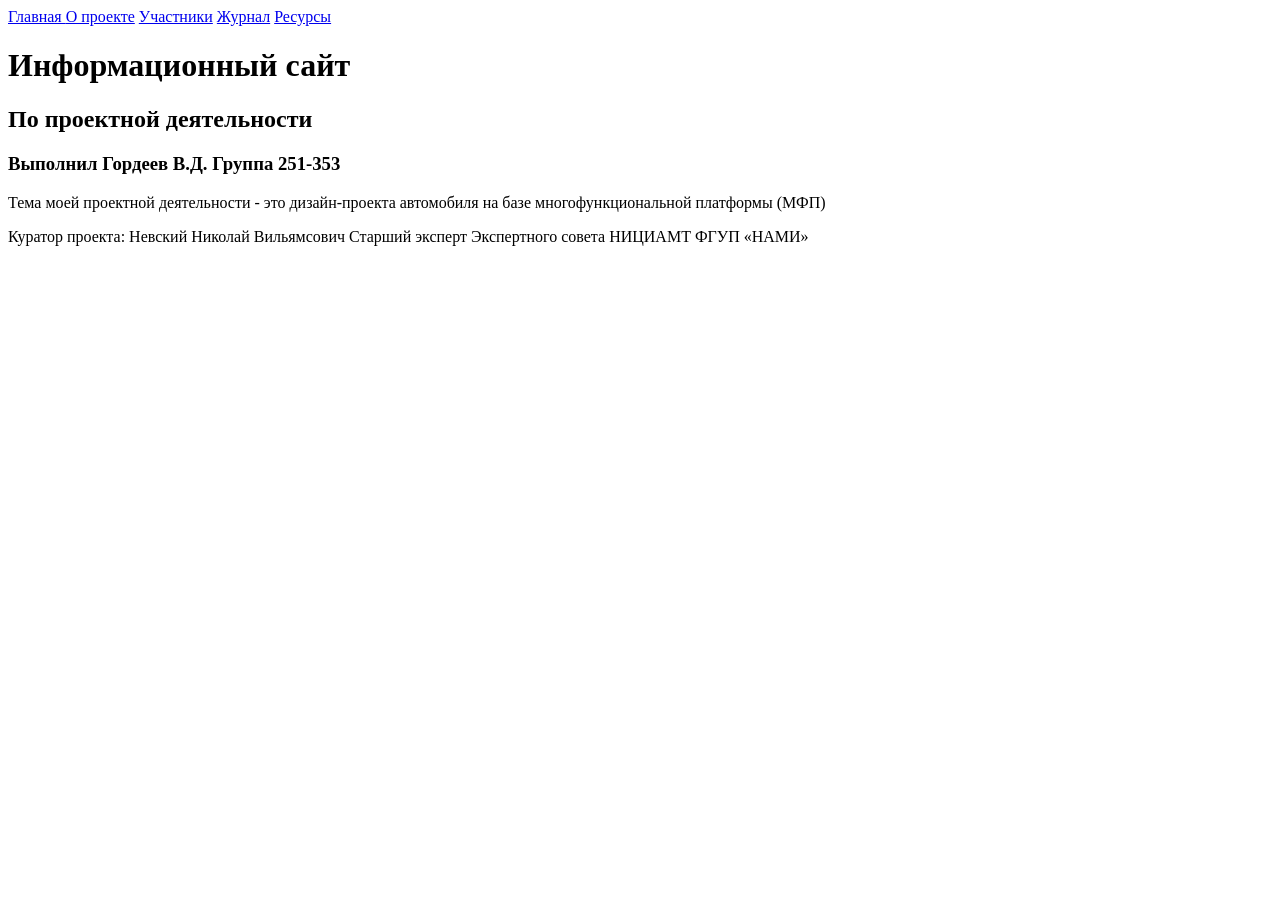
==== index.html @ eaecf3d2 "Create index.html" ====
<!DOCTYPE html>
<html lang="en">
<head>
    <meta charset="UTF-8">
    <meta name="viewport" content="width=device-width, initial-scale=1.0">
    <title>Главная</title>
    <link rel="stylesheet" href="css.css">
</head>
<body>
    <div class="header"> 
        <a href="index.html">Главная</f>
        <a href="project.html">О проекте</a>
        <a href="members.html">Участники</a>
        <a href="history.html">Журнал</a>
        <a href="sourse.html">Ресурсы</a>
    </div>
    <div>
    <h1>Информационный сайт</h1>
    <h2>По проектной деятельности</h2>
    <h3>Выполнил Гордеев В.Д. Группа 251-353</h3>
    </div>
    <div>
        <p>Тема моей проектной деятельности - это дизайн-проекта автомобиля на базе многофункциональной платформы (МФП)</p>
        <p>Куратор проекта: Невский Николай Вильямсович
Старший эксперт Экспертного совета НИЦИАМТ ФГУП «НАМИ»
</p>
    </div>
    
</body>
</html>
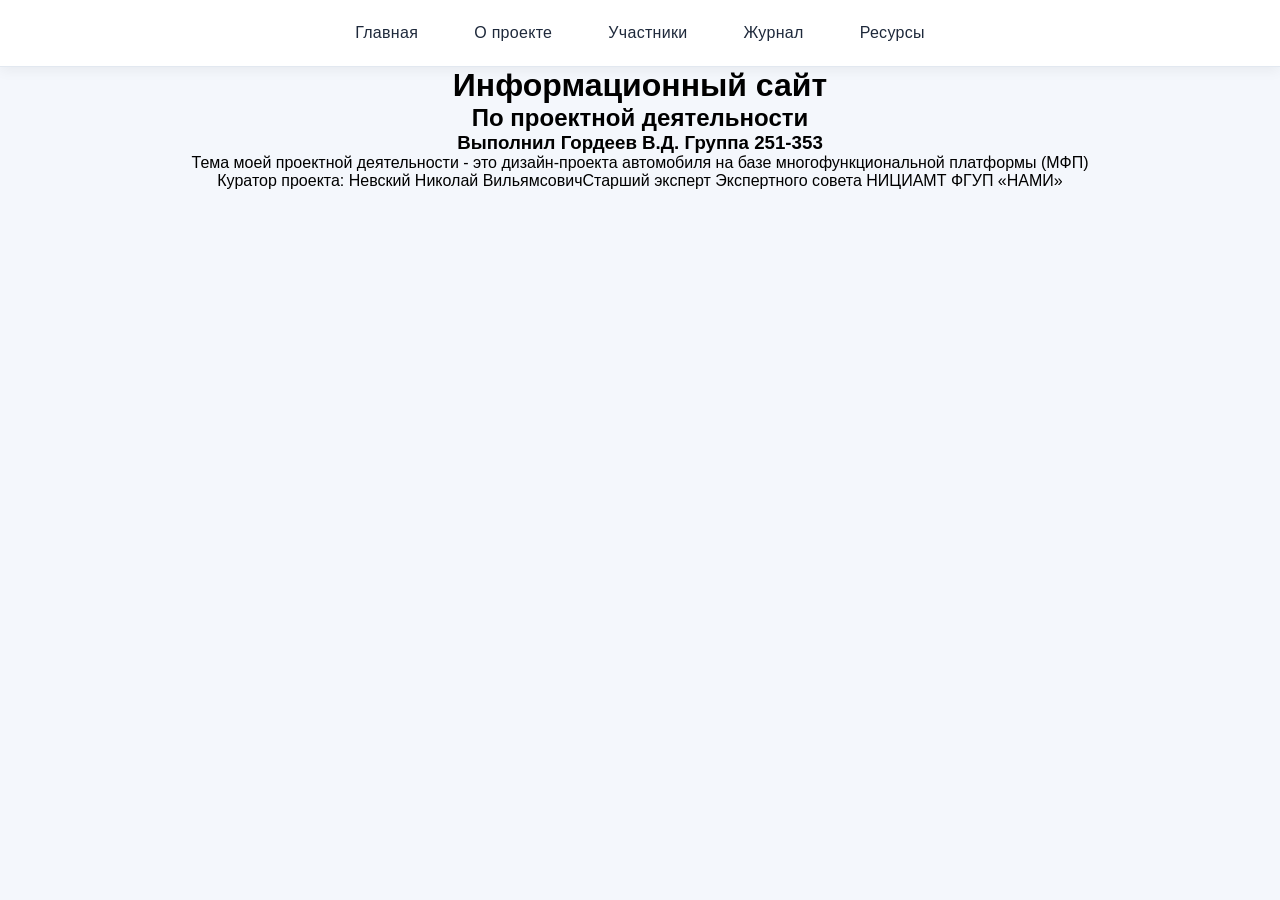
==== commit 8e2816ed: "Update index.html" ====
--- a/index.html
+++ b/index.html
@@ -14,16 +14,12 @@
         <a href="history.html">Журнал</a>
         <a href="sourse.html">Ресурсы</a>
     </div>
-    <div>
-    <h1>Информационный сайт</h1>
-    <h2>По проектной деятельности</h2>
-    <h3>Выполнил Гордеев В.Д. Группа 251-353</h3>
-    </div>
-    <div>
+        <div style="text-align: center;">
+        <h1>Информационный сайт</h1>
+        <h2>По проектной деятельности</h2>
+        <h3>Выполнил Гордеев В.Д. Группа 251-353</h3>
         <p>Тема моей проектной деятельности - это дизайн-проекта автомобиля на базе многофункциональной платформы (МФП)</p>
-        <p>Куратор проекта: Невский Николай Вильямсович
-Старший эксперт Экспертного совета НИЦИАМТ ФГУП «НАМИ»
-</p>
+        <p>Куратор проекта: Невский Николай ВильямсовичСтарший эксперт Экспертного совета НИЦИАМТ ФГУП «НАМИ»</p>
     </div>
     
 </body>
--- a/css.css
+++ b/css.css
@@ -0,0 +1,173 @@
+        * {
+            margin: 0;
+            padding: 0;
+            box-sizing: border-box;
+        }
+
+        body {
+            background: #f4f7fc;
+            font-family: 'Segoe UI', Roboto, 'Helvetica Neue', sans-serif;
+            display: flex;
+            flex-direction: column;      
+            min-height: 100vh;
+        }
+
+        /*  ШАПКА  */
+        .header {
+            background-color: #ffffff;
+            width: 100%;
+            padding: 1rem 2rem;
+            box-shadow: 0 4px 12px rgba(0, 0, 0, 0.05);
+            border-bottom: 1px solid #e2e8f0;
+            position: sticky;    /* прилипает при скролле, но всегда сверху */
+            top: 0;
+            z-index: 100;
+            display: flex;
+            justify-content: center;
+            gap: 2rem;
+            flex-wrap: wrap;
+        }
+
+        /* Стили ссылок в шапке */
+        .header a {
+            text-decoration: none;
+            font-size: 1rem;
+            font-weight: 500;
+            color: #1e293b;
+            padding: 0.5rem 0.75rem;
+            transition: all 0.2s ease;
+            border-radius: 8px;
+            letter-spacing: 0.3px;
+        }
+
+        .header a:hover {
+            color: #0066cc;
+            background-color: #f1f5f9;
+            transform: translateY(-1px);
+        }
+
+        /*КОНТЕЙНЕР ЛЕНТЫ НОВОСТЕЙ */
+        .news-container {
+            flex: 1;
+            display: flex;
+            justify-content: center;
+            padding: 2rem 1rem 3rem 1rem;
+        }
+
+        .news-feed {
+            max-width: 880px;
+            width: 100%;
+            background: #ffffff;
+            border-radius: 1.75rem;
+            box-shadow: 0 12px 30px rgba(0, 0, 0, 0.08);
+            overflow-y: auto;        /* скролл внутри, если новостей много */
+            overflow-x: hidden;
+            padding: 1.5rem 1.8rem 2rem 1.8rem;
+            scroll-behavior: smooth;
+            max-height: 75vh;         /* ограничиваем высоту, чтобы скроллились новости */
+        }
+
+        /* кастомный скроллбар */
+        .news-feed::-webkit-scrollbar {
+            width: 6px;
+        }
+        .news-feed::-webkit-scrollbar-track {
+            background: #eef2f6;
+            border-radius: 10px;
+        }
+        .news-feed::-webkit-scrollbar-thumb {
+            background: #b9c4d1;
+            border-radius: 10px;
+        }
+
+        /* заголовок внутри ленты */
+        .feed-header {
+            text-align: center;
+            margin-bottom: 2rem;
+            padding-bottom: 0.5rem;
+            border-bottom: 2px solid #eef2f8;
+        }
+        .feed-header h1 {
+            font-size: 2rem;
+            font-weight: 700;
+            background: linear-gradient(135deg, #1f2e3f, #2c4c6c);
+            background-clip: text;
+            -webkit-background-clip: text;
+            color: transparent;
+            margin-bottom: 0.3rem;
+        }
+        .feed-header p {
+            color: #5c6f87;
+            font-size: 0.85rem;
+        }
+
+        /* НОВОСТНАЯ КАРТОЧКА */
+        .news-card {
+            display: flex;
+            flex-direction: column;
+            background: #ffffff;
+            border-radius: 1.25rem;
+            margin-bottom: 2rem;
+            box-shadow: 0 2px 8px rgba(0, 0, 0, 0.03), 0 1px 2px rgba(0, 0, 0, 0.05);
+            transition: all 0.25s ease;
+            border: 1px solid #eef2fa;
+            overflow: hidden;
+        }
+        .news-card:hover {
+            transform: translateY(-3px);
+            box-shadow: 0 18px 28px -12px rgba(0, 0, 0, 0.12);
+            border-color: #dfe7f0;
+        }
+
+        .news-image {
+            width: 100%;
+            height: 210px;
+            object-fit: cover;
+            background: #dce5ef;
+            display: block;
+        }
+
+        .news-content {
+            padding: 1.2rem 1.4rem 1.4rem 1.4rem;
+        }
+
+        .news-title {
+            font-size: 1.35rem;
+            font-weight: 700;
+            color: #0f2b3d;
+            margin-bottom: 0.6rem;
+            line-height: 1.3;
+        }
+
+        .news-description {
+            font-size: 0.98rem;
+            color: #2c3f55;
+            line-height: 1.5;
+            margin-bottom: 0.75rem;
+        }
+
+        .news-meta {
+            display: flex;
+            align-items: center;
+            gap: 12px;
+            font-size: 0.75rem;
+            color: #7d8eaa;
+            border-top: 1px solid #eff3fa;
+            padding-top: 0.7rem;
+            margin-top: 0.2rem;
+        }
+
+        /* плавное появление карточек */
+        .news-card {
+            animation: fadeUp 0.35s ease;
+        }
+        @keyframes fadeUp {
+            from {
+                opacity: 0;
+                transform: translateY(12px);
+            }
+            to {
+                opacity: 1;
+                transform: translateY(0);
+            }
+        }
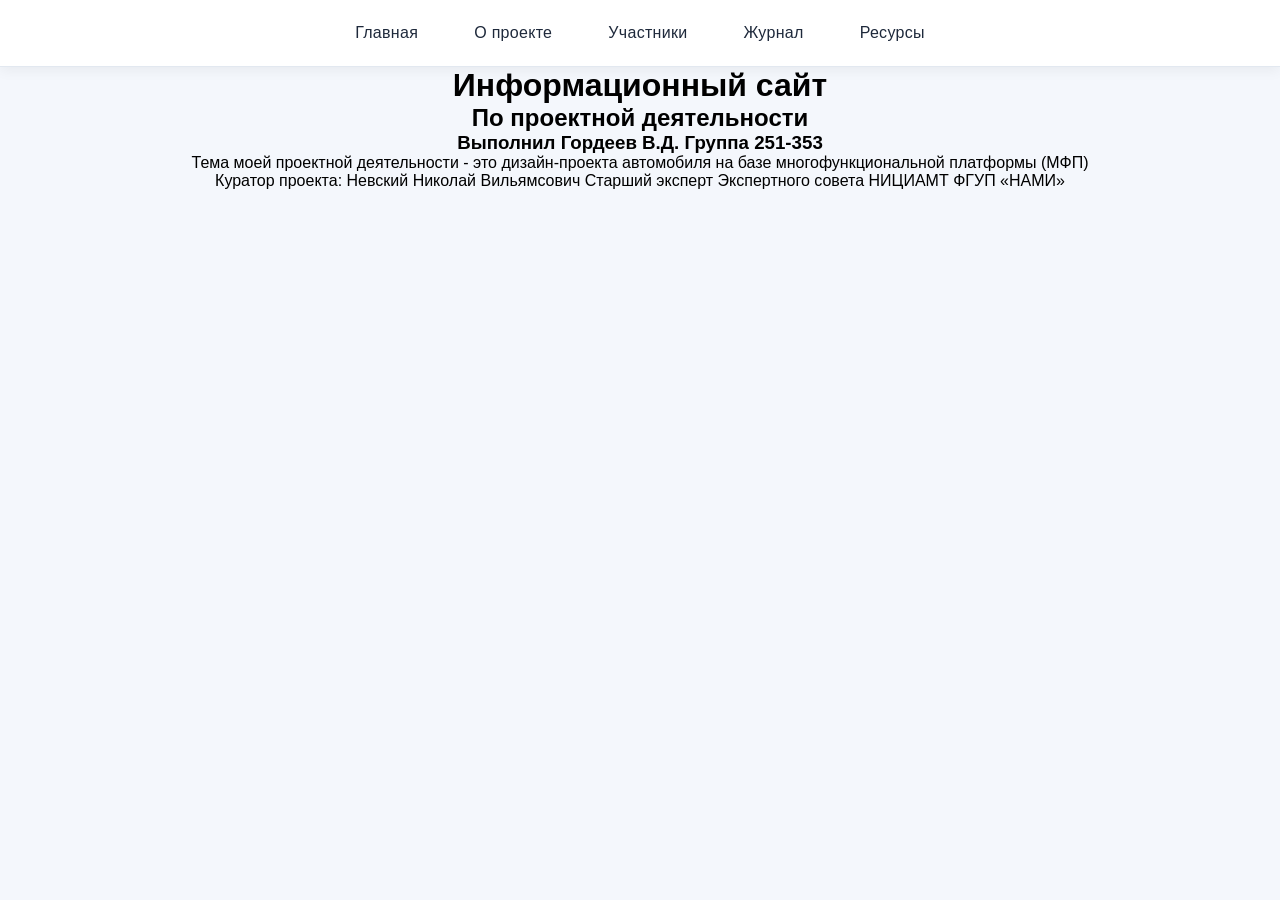
==== commit cf78af1c: "Update index.html" ====
--- a/index.html
+++ b/index.html
@@ -19,7 +19,7 @@
         <h2>По проектной деятельности</h2>
         <h3>Выполнил Гордеев В.Д. Группа 251-353</h3>
         <p>Тема моей проектной деятельности - это дизайн-проекта автомобиля на базе многофункциональной платформы (МФП)</p>
-        <p>Куратор проекта: Невский Николай ВильямсовичСтарший эксперт Экспертного совета НИЦИАМТ ФГУП «НАМИ»</p>
+        <p>Куратор проекта: Невский Николай Вильямсович Старший эксперт Экспертного совета НИЦИАМТ ФГУП «НАМИ»</p>
     </div>
     
 </body>
--- a/css.css
+++ b/css.css
@@ -55,6 +55,7 @@
         }
 
         .news-feed {
+            margin-left: 21%;
             max-width: 880px;
             width: 100%;
             background: #ffffff;
